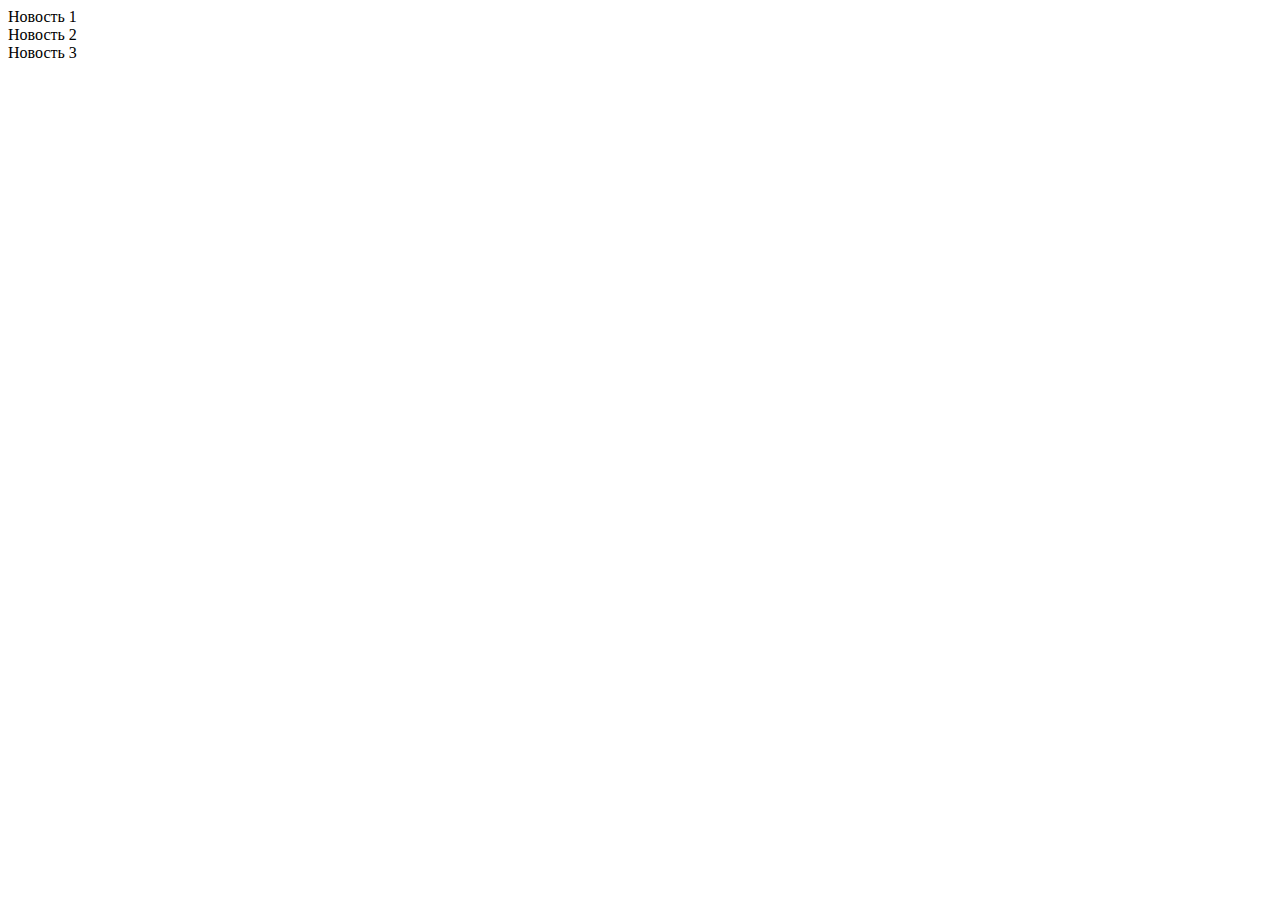
==== zalupa.html @ f004f8df "Add files via upload" ====
<!DOCTYPE html>
<html>
<head>
    <title>Ньюсбар ПА</title>
    <style>
        @font-face {
            font-family: 'Helvetica Neue';
            src: url('HelveticaNeueCyr-Bold.ttf';
            font-weight: 700;
            font-style: normal;
        }

        body {
            background-color: #3498db;
            color: #fff;
            font-family: 'Helvetica Neue', sans-serif;
        }

        .news-bar {
            background-color: #2980b9;
            padding: 10px;
            text-align: center;
        }

        .news-item {
            display: none;
        }

        .news-item.active {
            display: block;
        }
    </style>
</head>
<body>
    <div class="news-bar">
        <div class="news-item active" id="news1">Новость 1</div>
        <div class="news-item" id="news2">Новость 2</div>
        <div class="news-item" id="news3">Новость 3</div>
    </div>

    <script>
        var newsItems = document.querySelectorAll('.news-item');
        var currentNews = 0;

        function changeNews() {
            newsItems[currentNews].classList.remove('active');
            currentNews = (currentNews + 1) % newsItems.length;
            newsItems[currentNews].classList.add('active');
        }

        setInterval(changeNews, 5000); // Интервал между сменой новостей в миллисекундах (здесь 5000 мс)
    </script>
</body>
</html>
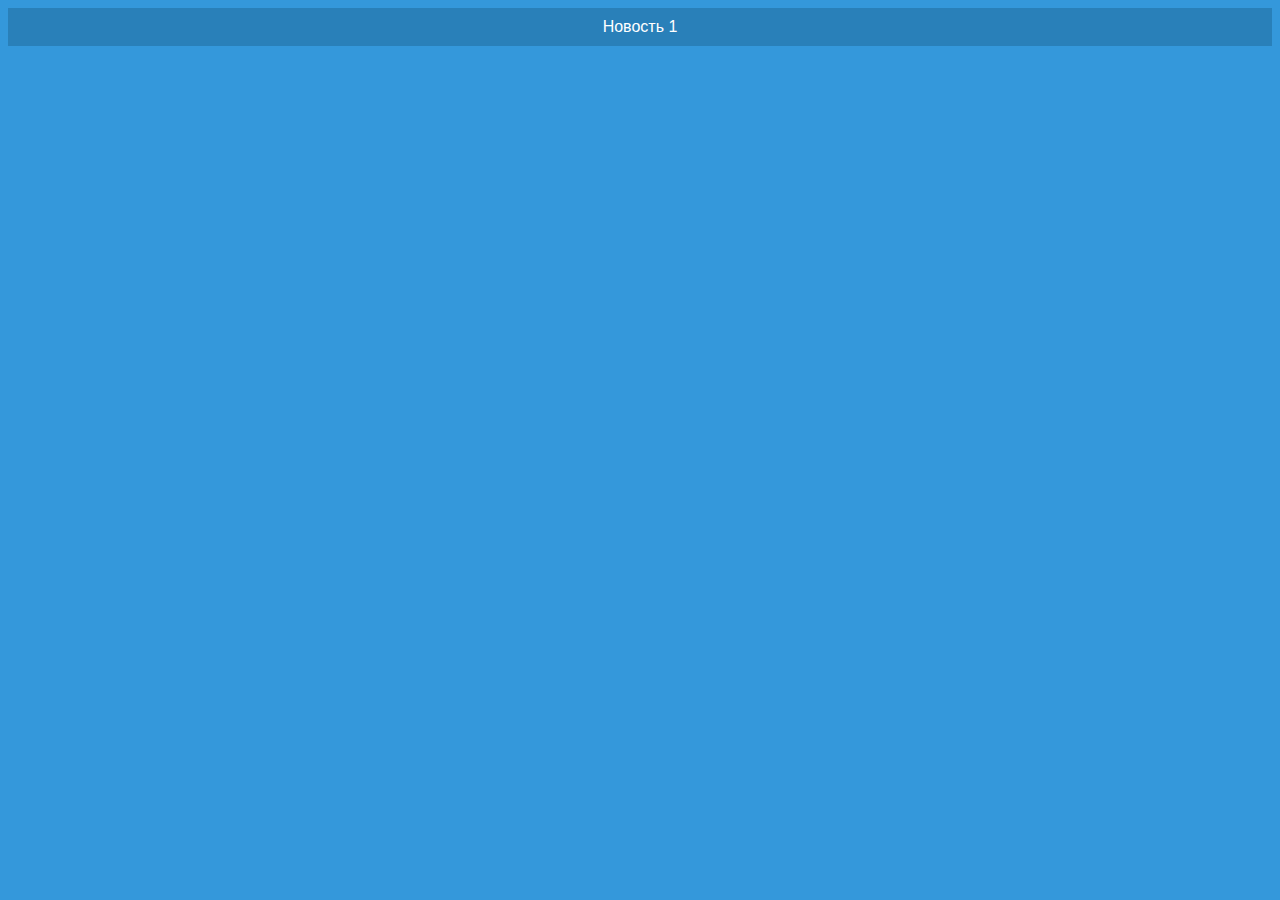
==== commit 4c5edc30: "Update zalupa.html" ====
--- a/zalupa.html
+++ b/zalupa.html
@@ -3,13 +3,6 @@
 <head>
     <title>Ньюсбар ПА</title>
     <style>
-        @font-face {
-            font-family: 'Helvetica Neue';
-            src: url('HelveticaNeueCyr-Bold.ttf';
-            font-weight: 700;
-            font-style: normal;
-        }
-
         body {
             background-color: #3498db;
             color: #fff;
@@ -30,6 +23,7 @@
             display: block;
         }
     </style>
+  <link href="https://ahprograms.github.io/HelveticaNeueCyr-Bold.ttf" rel="stylesheet">
 </head>
 <body>
     <div class="news-bar">
